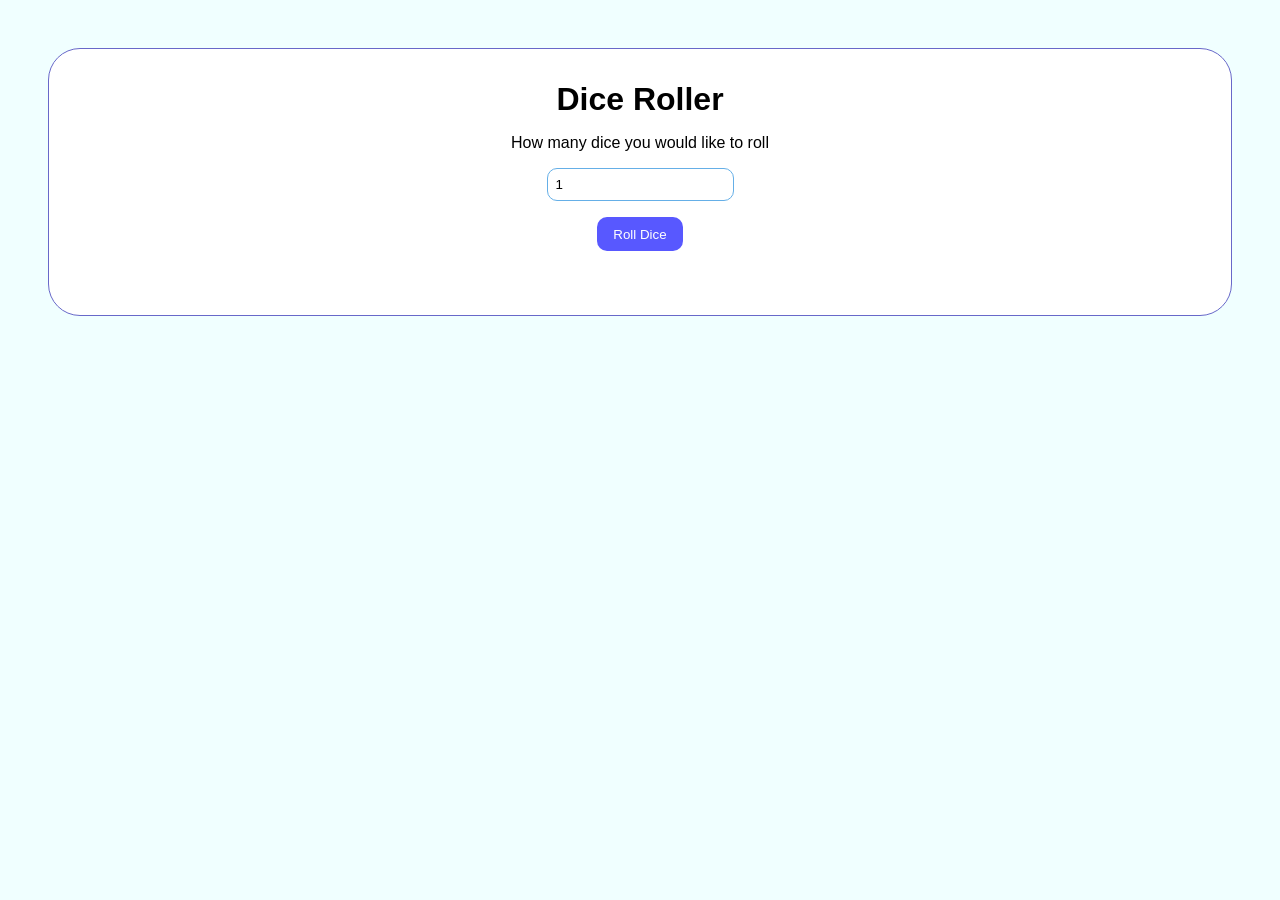
==== dice-roller/index.html @ 80dda3e8 "Add files via upload" ====
<!DOCTYPE html>
<html lang="en">
<head>
    <meta charset="UTF-8">
    <meta name="viewport" content="width=device-width, initial-scale=1.0">
    <title>Dice-roller</title>
    <link rel="stylesheet" href="style.css">
</head>
<body>
    <div id="container">
        <h1>Dice Roller</h1>
        <label>How many dice you would like to roll</label>
        <input type="number" value="1" min="1" id="input-num">
        <button id="roll-btn" onclick="tests()">Roll Dice</button>
        <div id="dice-img"></div>
        <div id="result"></div>
    </div>

    <script src="script.js"></script>
</body>
</html>
---- dice-roller/style.css ----
* {
    margin : 0;
    padding : 0;
    
}
body{
    background-color: azure;
}
#container{
    font-family : 'Gill Sans', 'Gill Sans MT', Calibri, 'Trebuchet MS', sans-serif;
    display: flex;
    flex-direction: column;
    text-align: center;
    align-items: center;
    padding:2rem;
    margin : 3rem;
    gap : 1rem;
    border:1px solid rgb(104, 104, 201);
    border-radius: 2rem;
    background-color: white;
}

#roll-btn{
    background-color: rgb(88, 88, 255);
    color : white;
    border : transparent;
    padding : .6rem 1rem;
    border-radius: 10px;
}
#roll-btn:hover{
    background-color: rgb(88, 88, 255, 80%);
}
#roll-btn:active{
    background-color: rgb(88, 88, 255, 60%);
}
#input-num{
    box-sizing: border-box;
    padding:.5rem;
    border : 1px rgb(101, 175, 231) solid;
    border-radius: 10px;
}
#dice-img{
    width: 100px;
    border-radius: 8px;
    display: flex;
    flex-direction: row;

    align-items: center;
    justify-content: center; 
    gap: 1rem;
    
}
#result{
    font-size: 1.5rem;
}
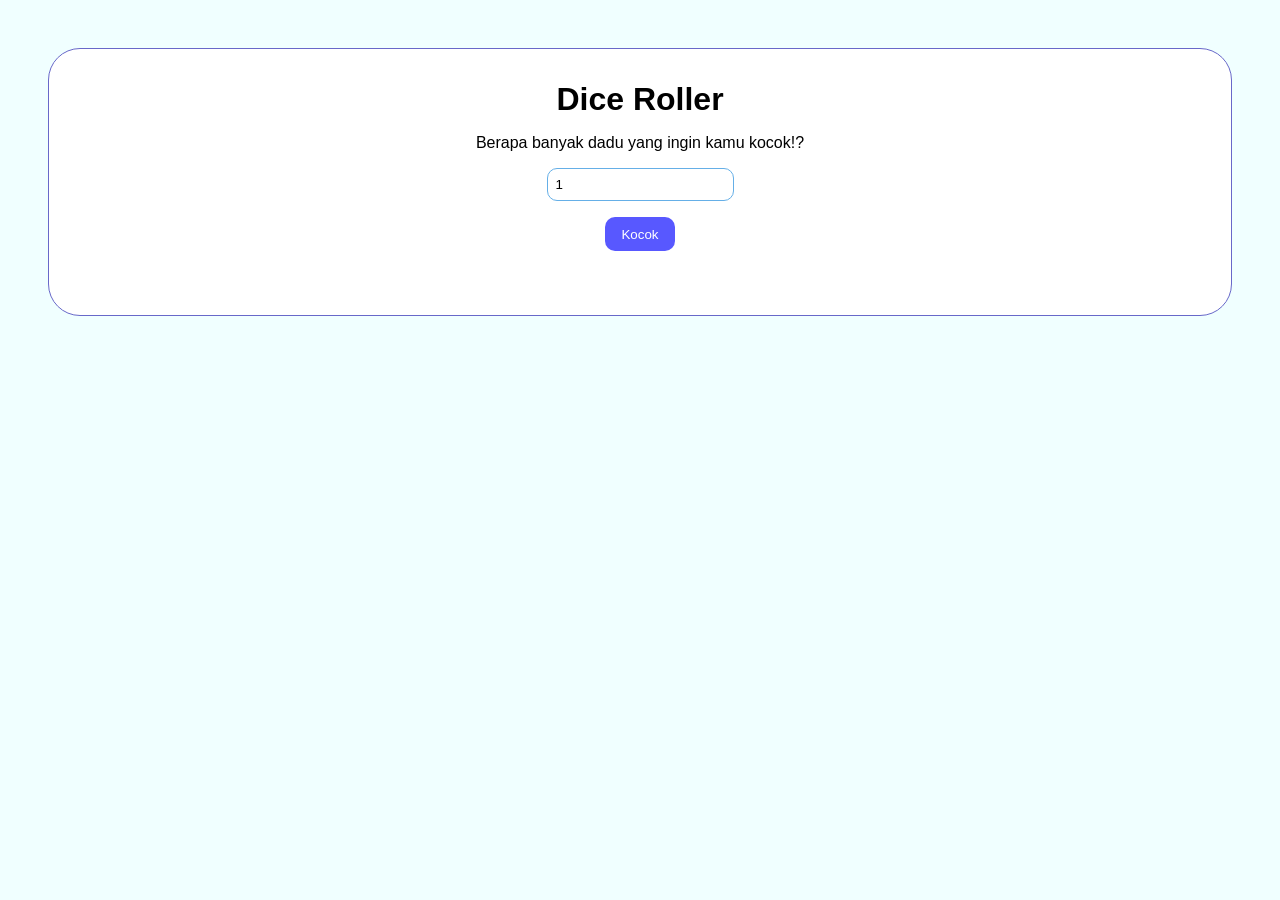
==== commit 9396c5eb: "Update label and button text to Indonesian" ====
--- a/dice-roller/index.html
+++ b/dice-roller/index.html
@@ -9,13 +9,13 @@
 <body>
     <div id="container">
         <h1>Dice Roller</h1>
-        <label>How many dice you would like to roll</label>
+        <label>Berapa banyak dadu yang ingin kamu kocok!?</label>
         <input type="number" value="1" min="1" id="input-num">
-        <button id="roll-btn" onclick="tests()">Roll Dice</button>
+        <button id="roll-btn" onclick="tests()">Kocok</button>
         <div id="dice-img"></div>
         <div id="result"></div>
     </div>
 
     <script src="script.js"></script>
 </body>
-</html>+</html>
